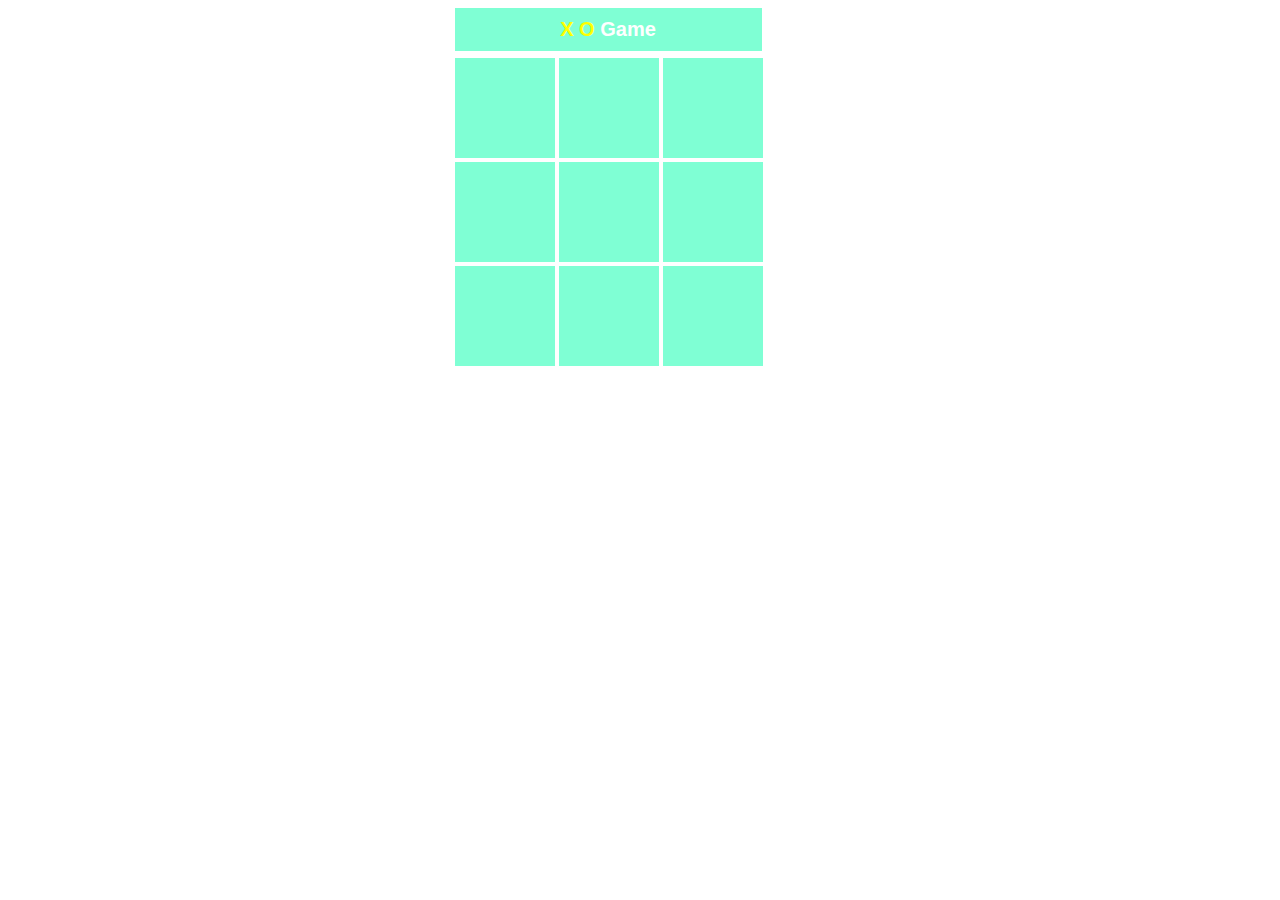
==== index.html @ ccdbc999 "Update and rename XO.html to index.html" ====
<!DOCTYPE html>
<html lang="en">

<head>
    <meta charset="UTF-8">
    <meta name="viewport" content="width=device-width, initial-scale=1.0">
    <title>Document</title>
    <link rel="stylesheet" href="XO.css">
</head>

<body>
   <div class="container-t">
    <div class="alert" id="alert"><span>X O</span> Game</div>
    <div class="container">
    <div onclick="game(this.id)" id="XO1" class="XO"></div>
    <div onclick="game(this.id)" id="XO2" class="XO"></div>
    <div onclick="game(this.id)" id="XO3" class="XO"></div>
    <div onclick="game(this.id)" id="XO4" class="XO"></div>
    <div onclick="game(this.id)" id="XO5" class="XO"></div>
    <div onclick="game(this.id)" id="XO6" class="XO"></div>
    <div onclick="game(this.id)" id="XO7" class="XO"></div>
    <div onclick="game(this.id)" id="XO8" class="XO"></div>
    <div onclick="game(this.id)" id="XO9" class="XO"></div>

    </div>
   </div>
    <script src="XO.js"></script>
</body>

</html>
---- XO.css ----
.container{
    width: 375px;
    margin: 0 auto;
    font-family: Arial, Helvetica, sans-serif;
}

.XO{
    color: white;
    font-size: 90px;
    text-align: center;
    height: 100px;
    margin: 2px;
    width: 100px;
    background-color: aquamarine;
    float: left;
    cursor: pointer;
    

}
.alert{
    width: 100px;
    background-color: aquamarine;
    width: 287px;
    text-align: center;
    font-size: 20px;
    color: white;
    padding: 10px;
    margin: 5px auto;
    position: relative;
    right: 32px;
    font-family: Arial, Helvetica, sans-serif;
    font-weight: bold;
    

}
span{
    color: #ff0;
}

@media screen and (max-width:480px) {
    .alert{
        width: 80%;
         margin: 5px auto;
         position: relative;
         right: 27px;
         padding: 14px 10px;
         font-size: 60px;

    }
    .container{
        width: 98%;
        margin: 5px auto;
    }
    .XO{
        width: 120px;
        height: 120px;
        font-size: 100px;
    }
    .container-t{
        position: relative;
        left: 6%;

    }
    
}
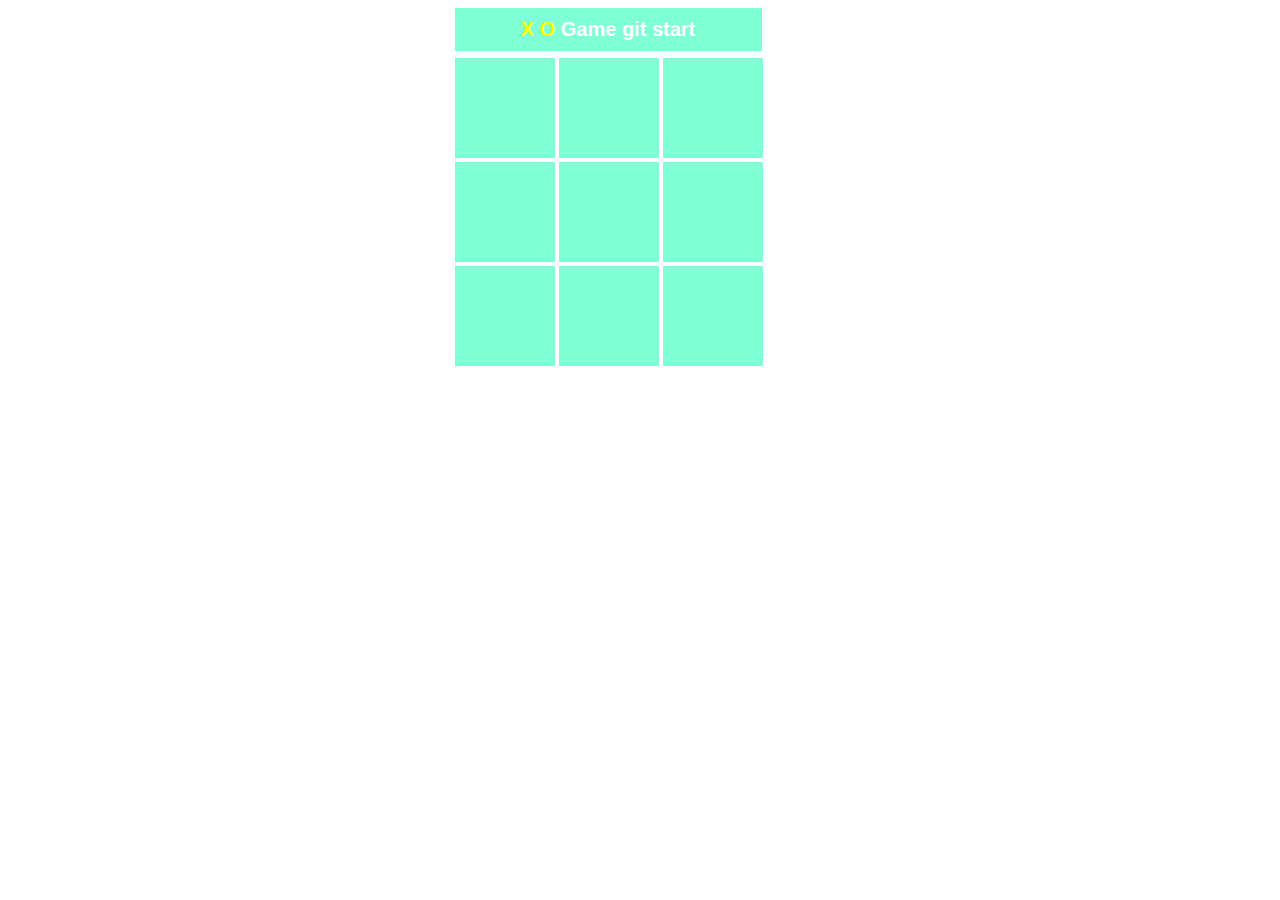
==== commit 836ea14e: "change onClick parti html whit add eventListener parti js" ====
--- a/index.html
+++ b/index.html
@@ -9,22 +9,22 @@
 </head>
 
 <body>
-   <div class="container-t">
-    <div class="alert" id="alert"><span>X O</span> Game</div>
-    <div class="container">
-    <div onclick="game(this.id)" id="XO1" class="XO"></div>
-    <div onclick="game(this.id)" id="XO2" class="XO"></div>
-    <div onclick="game(this.id)" id="XO3" class="XO"></div>
-    <div onclick="game(this.id)" id="XO4" class="XO"></div>
-    <div onclick="game(this.id)" id="XO5" class="XO"></div>
-    <div onclick="game(this.id)" id="XO6" class="XO"></div>
-    <div onclick="game(this.id)" id="XO7" class="XO"></div>
-    <div onclick="game(this.id)" id="XO8" class="XO"></div>
-    <div onclick="game(this.id)" id="XO9" class="XO"></div>
+    <div class="container-t">
+        <div class="alert" id="alert"><span>X O</span> Game git start</div>
+        <div class="container">
+            <div id="XO1" class="XO"></div>
+            <div id="XO2" class="XO"></div>
+            <div id="XO3" class="XO"></div>
+            <div id="XO4" class="XO"></div>
+            <div id="XO5" class="XO"></div>
+            <div id="XO6" class="XO"></div>
+            <div id="XO7" class="XO"></div>
+            <div id="XO8" class="XO"></div>
+            <div id="XO9" class="XO"></div>
 
+        </div>
     </div>
-   </div>
     <script src="XO.js"></script>
 </body>
 
-</html>
+</html>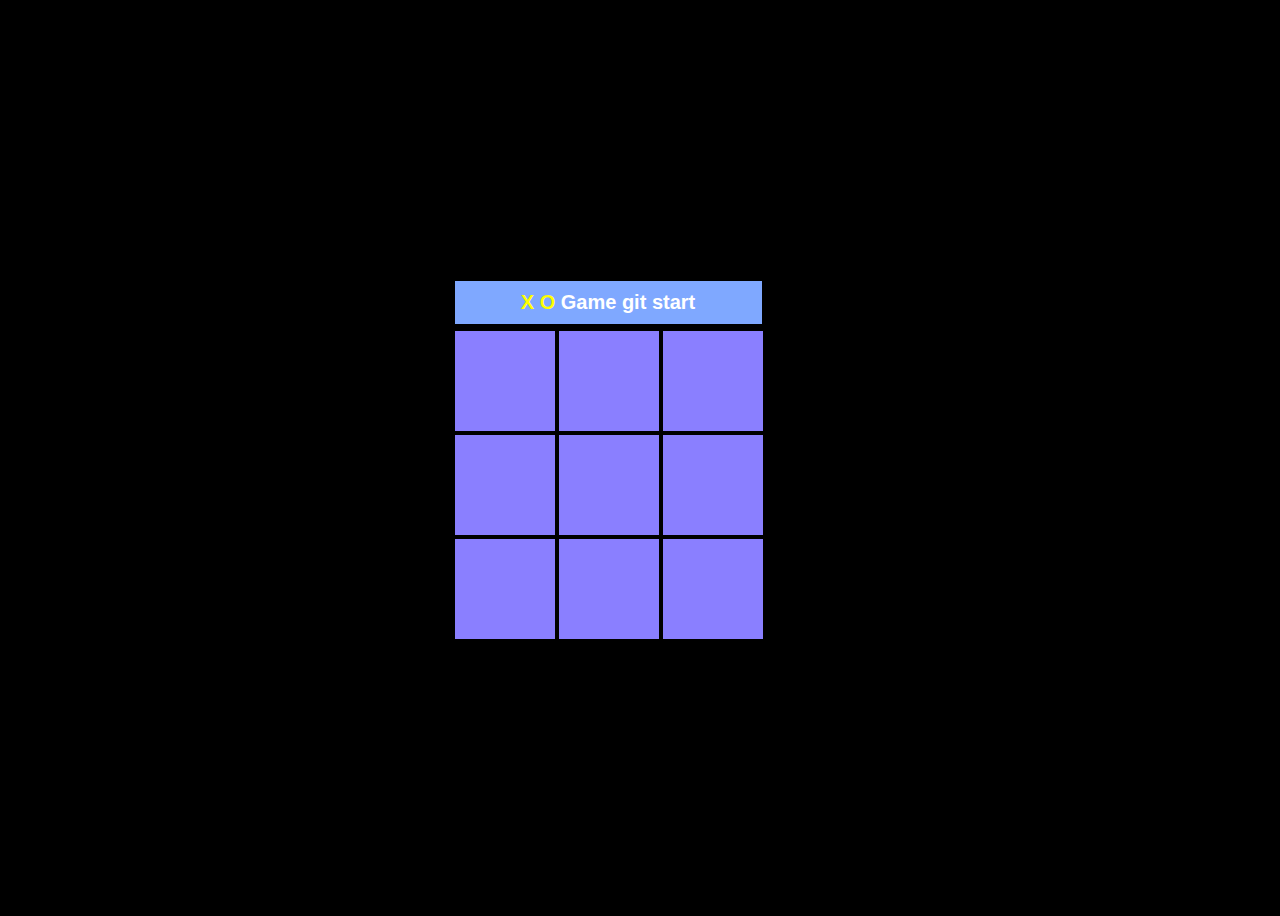
==== commit f816a41c: "fixe file script and style namse in index" ====
--- a/index.html
+++ b/index.html
@@ -5,7 +5,7 @@
     <meta charset="UTF-8">
     <meta name="viewport" content="width=device-width, initial-scale=1.0">
     <title>Document</title>
-    <link rel="stylesheet" href="XO.css">
+    <link rel="stylesheet" href="style.css">
 </head>
 
 <body>
@@ -24,7 +24,7 @@
 
         </div>
     </div>
-    <script src="XO.js"></script>
+    <script src="script.js"></script>
 </body>
 
 </html>--- a/style.css
+++ b/style.css
@@ -0,0 +1,80 @@
+.container{
+    width: 375px;
+    margin: 0 auto;
+    font-family: Arial, Helvetica, sans-serif;
+}
+body{
+    background-color: black;
+}
+.XO{
+    color: white;
+    font-size: 90px;
+    text-align: center;
+    height: 100px;
+    margin: 2px;
+    width: 100px;
+    background-color: rgb(138, 127, 255);
+    float: left;
+    cursor: pointer;
+    
+
+}
+.alert{
+    width: 100px;
+    background-color: rgb(127, 168, 255);
+    width: 287px;
+    text-align: center;
+    font-size: 20px;
+    color: white;
+    padding: 10px;
+    margin: 5px auto;
+    position: relative;
+    right: 32px;
+    font-family: Arial, Helvetica, sans-serif;
+    font-weight: bold;
+    
+
+}
+span{
+    color: #ff0;
+}
+body{
+    height: 100vh;
+    display: flex;
+    align-items: center;
+   justify-content: center;
+}
+.black{
+    background-color: black;
+}
+@media screen and (max-width:480px) {
+    .alert{
+        width: 85%;
+         margin: 5px auto;
+         position: relative;
+         right: 13px;
+         padding: 14px 10px;
+         font-size: 60px;
+
+    }
+    body{
+        overflow: hidden;
+        padding-right: 15px;
+
+    }
+    .container{
+        width: 98%;
+        margin: 5px auto;
+    }
+    .XO{
+        width: 30%;
+        height: 120px;
+        font-size: 100px;
+    }
+    .container-t{
+        position: relative;
+        left: 6%;
+
+    }
+    
+}